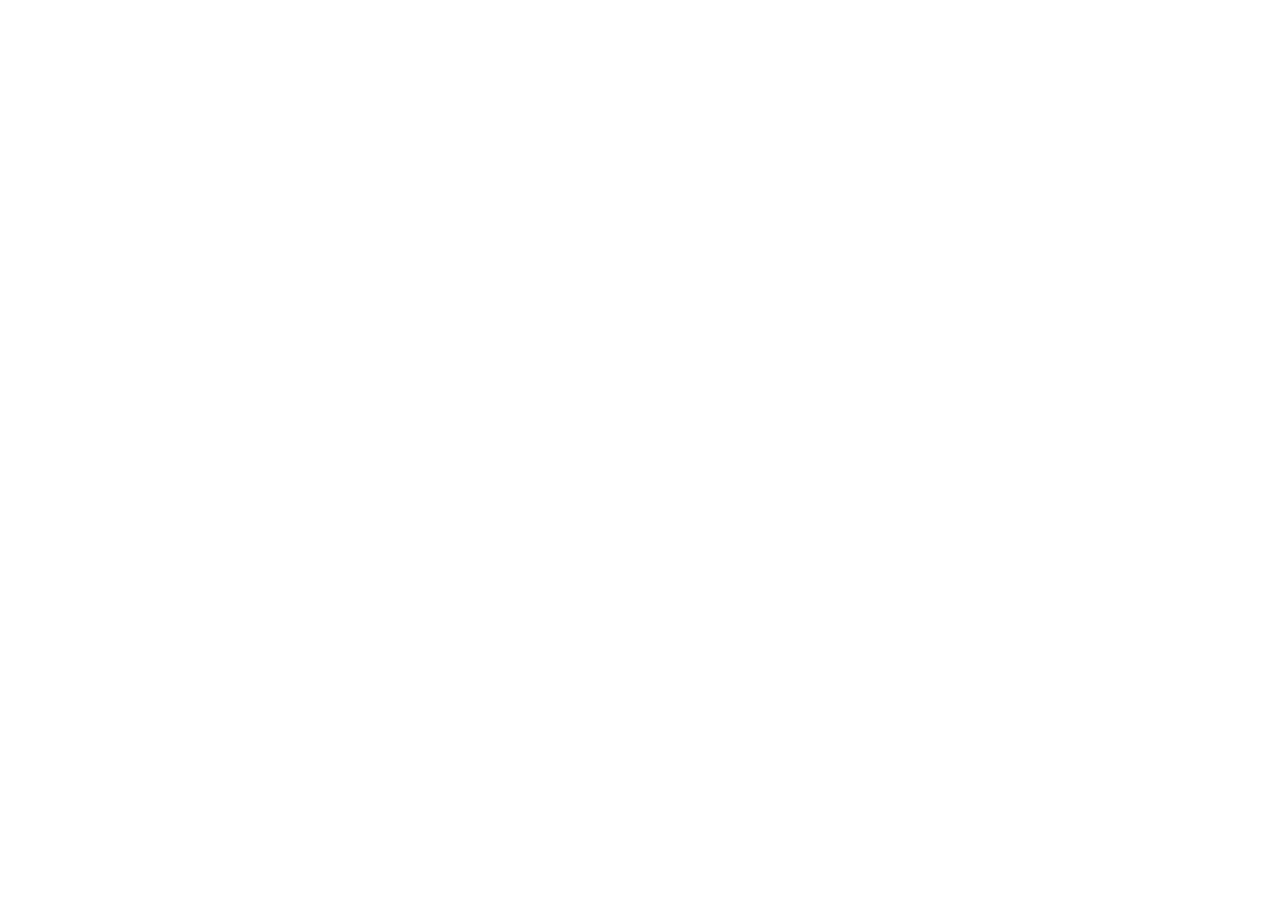
==== frontend/index.html @ 87db7d10 "Add footer section to index.html" ====
<!DOCTYPE html>
<html lang= "en">
<head>
<meta charset="UTF-8">
<meta name="viewport"
content="width=device-width,initial-scale=1.0">
<meta 
  http-equiv= "X-UA-Compatible"
  content="ie=edge">
    <title>D&S status of Oil and Gas</title>
  <meta name="description"
   content="Real-time monitoring system for oil and gas distribution pipelines and storage terminal capacities.">
   
  
 
  
  
  
  
  <link rel="stylesheet">
 <script src="script.js">
</head>
<body>
  <h1>D&S status checker of Oil and Gas</h1>
  <p>An app that displays real time status of Oil & Gas</p>














  
  <footer class="app-footer">
  <p>&copy; 2026 Energy Logistics Systems Inc. All rights reserved.</p>
  <p class="system-node">Node:TX-HOU-01</p>
  </footer>
  
 <script src= "app.js" defer></script>
  </body>
</html>
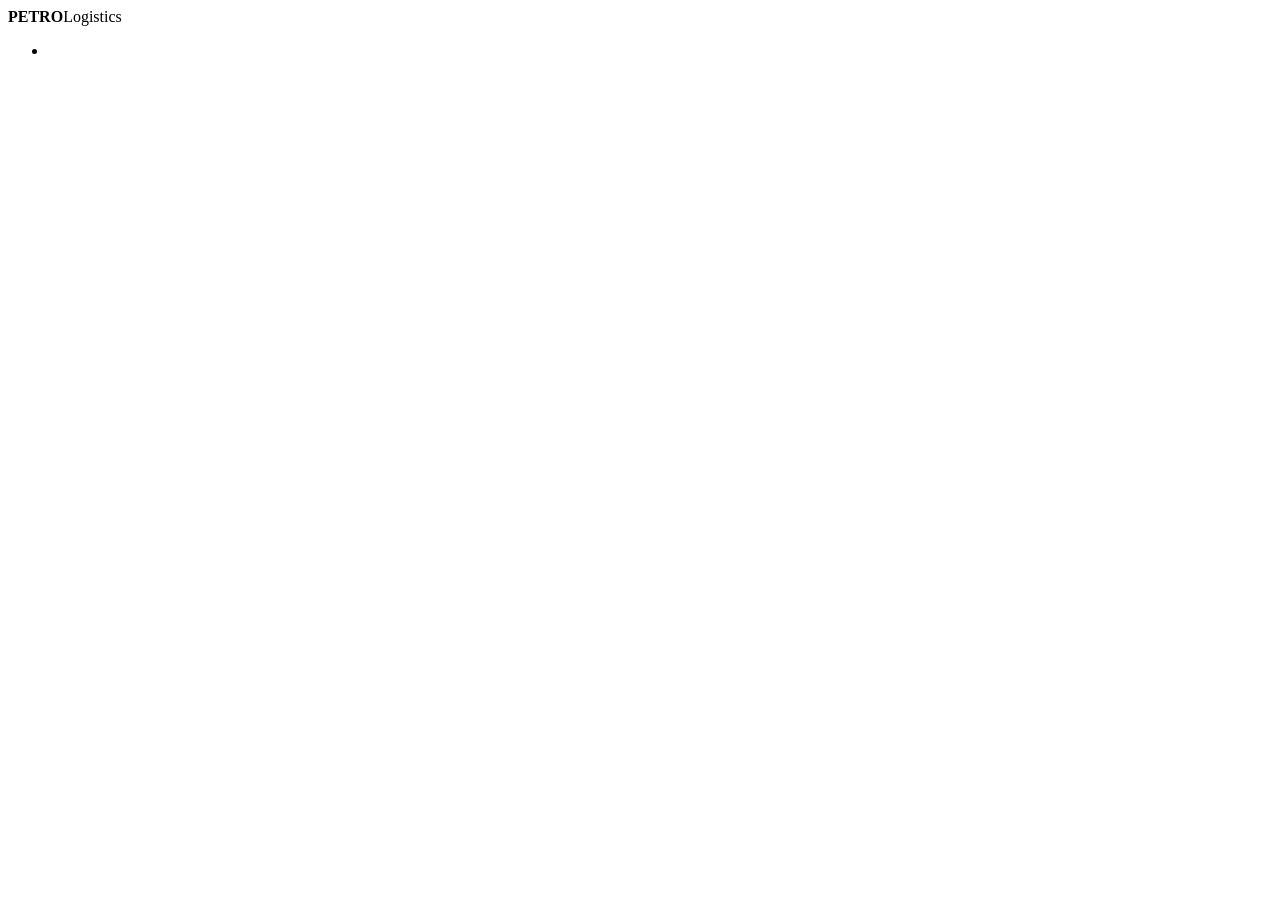
==== commit 0e97d447: "Enhance index.html with favicon and layout elements Added favicon and stylesheet links, along with h" ====
--- a/frontend/index.html
+++ b/frontend/index.html
@@ -10,13 +10,23 @@
     <title>D&S status of Oil and Gas</title>
   <meta name="description"
    content="Real-time monitoring system for oil and gas distribution pipelines and storage terminal capacities.">
-   
-  
  
-  
-  
-  
-  
+  <link rel="icon" href="favicon.ico"
+  type="image/x-icon">
+  <link rel="stylesheet"
+ href="styles.css">
+</head>
+  <body>
+  <header class="app-header">
+  <div class="logo">
+    <strong>PETRO</strong>Logistics
+  </div>
+    <nav class="main-nav">
+    <ul>
+     <li>
+     
+    </li>  
+    </ul>
   <link rel="stylesheet">
  <script src="script.js">
 </head>
@@ -33,10 +43,11 @@
 
 
 
-
-
-
-
+  </div>
+  </article>
+  
+  </div>
+  <main>
   
   <footer class="app-footer">
   <p>&copy; 2026 Energy Logistics Systems Inc. All rights reserved.</p>
--- a/frontend/styles.css
+++ b/frontend/styles.css
@@ -0,0 +1,48 @@
+:root {
+  --primary-color: #ffffff;
+  --font-stack: 'Plus Jakarta Sans', 'Segoe UI', Roboto, Helvetica, Arial, sans-serif;
+  --font-mono: 'JetBrains Mono', 'Fira Code', Menlo, Monaco, Consolas, Courier-New, monospace;
+}
+
+
+*, ::before, *::after {
+  box-sizing: border-box;
+  margin: ;
+  padding: ;
+}
+
+body {
+  font-family: var(--font-sans)
+  line-height: 1.5;
+}
+
+  h1 { color: #353e43; }
+.container { max-width:  margin:  auto; }
+.text-center { text align: center;}
+  
+.header { display: ; justify-content: ; }
+.footer { padding:  ;}
+
+  .btn {
+    padding: ;
+    background-color: ;
+    border-radius: ;
+    }
+
+  .card {
+    background-color: # ;
+    box-shadow: px px rgba(,,,);
+  }
+
+  .btn:hover {
+   background-color: ;
+    }
+
+  .btn--disabled {
+     opacity: ; 
+    cursor: none; // No visible cursor(arrow)
+  {
+
+  @media (max-width: ) {
+  .header {flex-direction: ;}
+  }
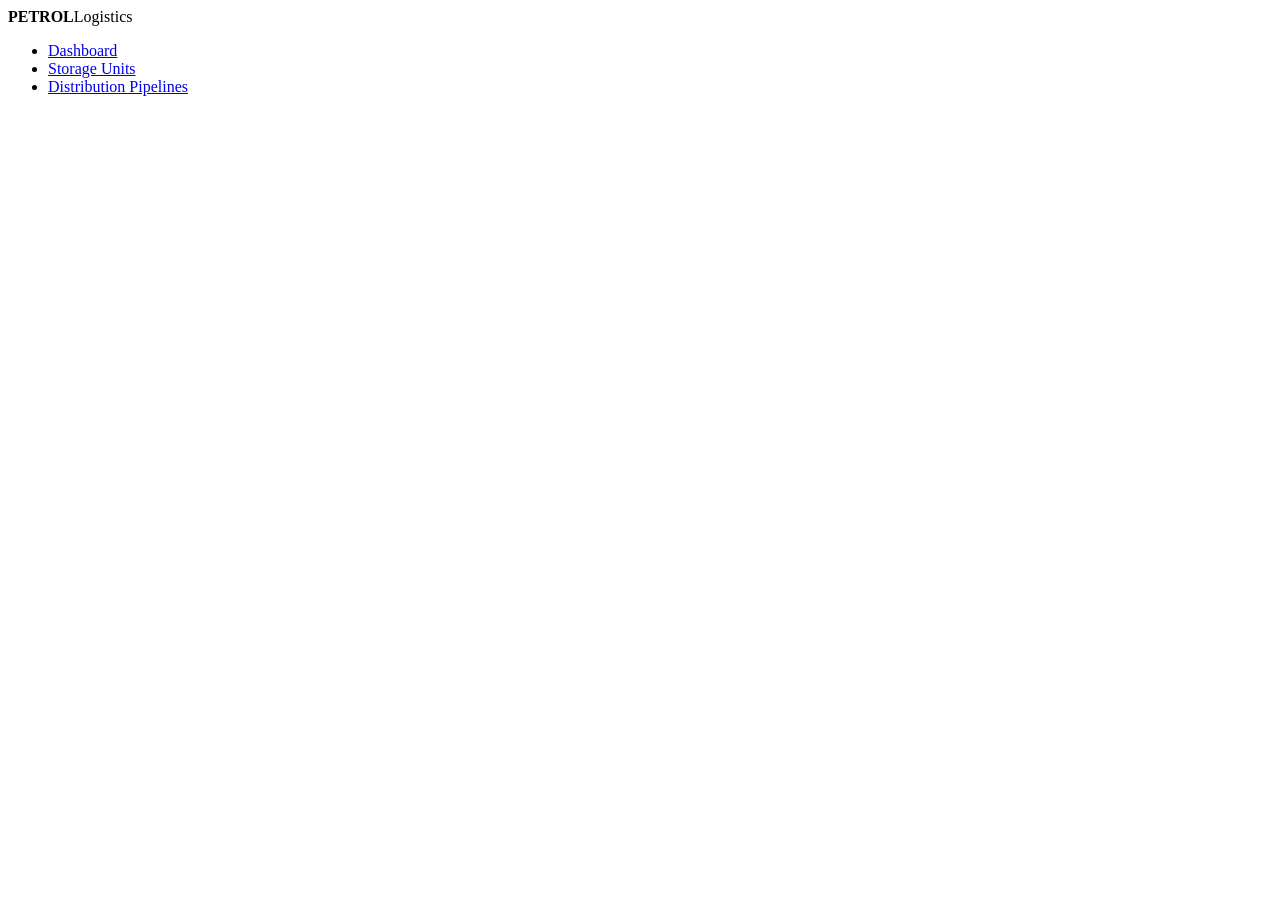
==== commit ce8b144e: "Update title and header for D&S status checker" ====
--- a/frontend/index.html
+++ b/frontend/index.html
@@ -7,7 +7,7 @@
 <meta 
   http-equiv= "X-UA-Compatible"
   content="ie=edge">
-    <title>D&S status of Oil and Gas</title>
+    <title>D&S status checker for Oil and Gas</title>
   <meta name="description"
    content="Real-time monitoring system for oil and gas distribution pipelines and storage terminal capacities.">
  
@@ -19,15 +19,25 @@
   <body>
   <header class="app-header">
   <div class="logo">
-    <strong>PETRO</strong>Logistics
+    <strong>PETROL</strong>Logistics
   </div>
     <nav class="main-nav">
     <ul>
-     <li>
-     
+     <li><a href="#dashboard"
+    class="active">Dashboard</a></li> 
     </li>  
+      <li><a href="#storage"
+    class="active">Storage Units</a></li> 
+    </li>  
+      <li><a href="#distribution"
+    class="active">Distribution Pipelines</a></li> 
     </ul>
-  <link rel="stylesheet">
+    </nav>
+    <div class = 
+  
+        
+ 
+        <link rel="stylesheet">
  <script src="script.js">
 </head>
 <body>
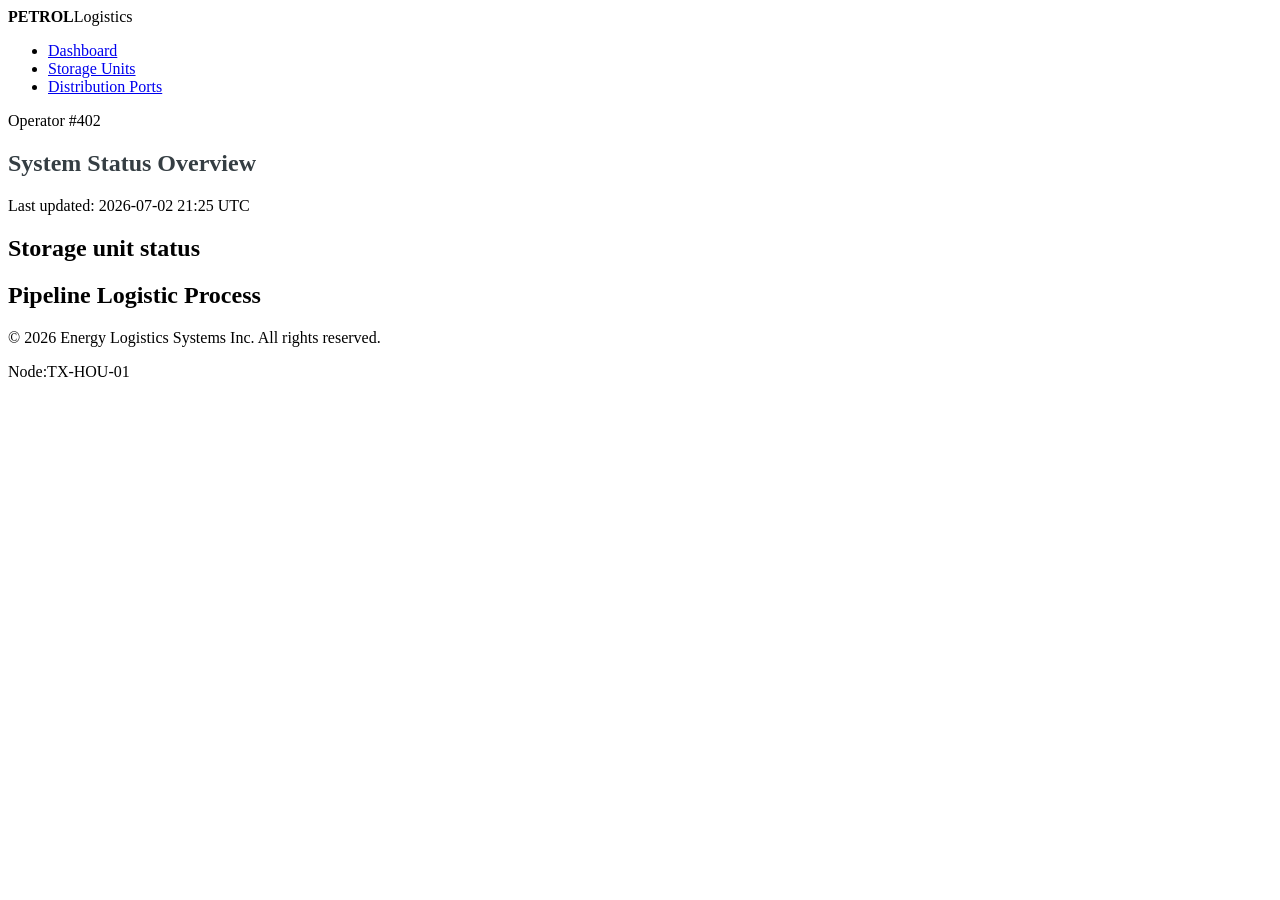
==== commit adbb9275: "Update distribution section and add user profile" ====
--- a/frontend/index.html
+++ b/frontend/index.html
@@ -30,34 +30,35 @@
     class="active">Storage Units</a></li> 
     </li>  
       <li><a href="#distribution"
-    class="active">Distribution Pipelines</a></li> 
+    class="active">Distribution Ports</a></li> 
     </ul>
     </nav>
-    <div class = 
-  
-        
- 
-        <link rel="stylesheet">
- <script src="script.js">
-</head>
-<body>
-  <h1>D&S status checker of Oil and Gas</h1>
-  <p>An app that displays real time status of Oil & Gas</p>
+    <div class ="user-profile">
+  <span>Operator #402</span>
+   <div>
+   </header>   
+<main class="dashboard-container">
+  <section class="status-summary">
+    <h1>System Status Overview</h1>
+    <p>Last updated: <span class="timestamp">2026-07-02 21:25 UTC</span></p>
+           </section>
+ <div class ="grid-layout">
 
+   <article class= "data-card" id = "storage">   
+     <h2>Storage unit status</h2>
+   <div class ="metric grid">
+   </div>
+   </article>
 
-
-
-
-
-
-
-
-
+   <article class= "data-card"
+id="distribution">
+<h2>Pipeline Logistic Process</h2>
+<div class ="data-table-wrapper">
   </div>
-  </article>
-  
-  </div>
-  <main>
+</article>
+   
+     </div>
+</main>    
   
   <footer class="app-footer">
   <p>&copy; 2026 Energy Logistics Systems Inc. All rights reserved.</p>
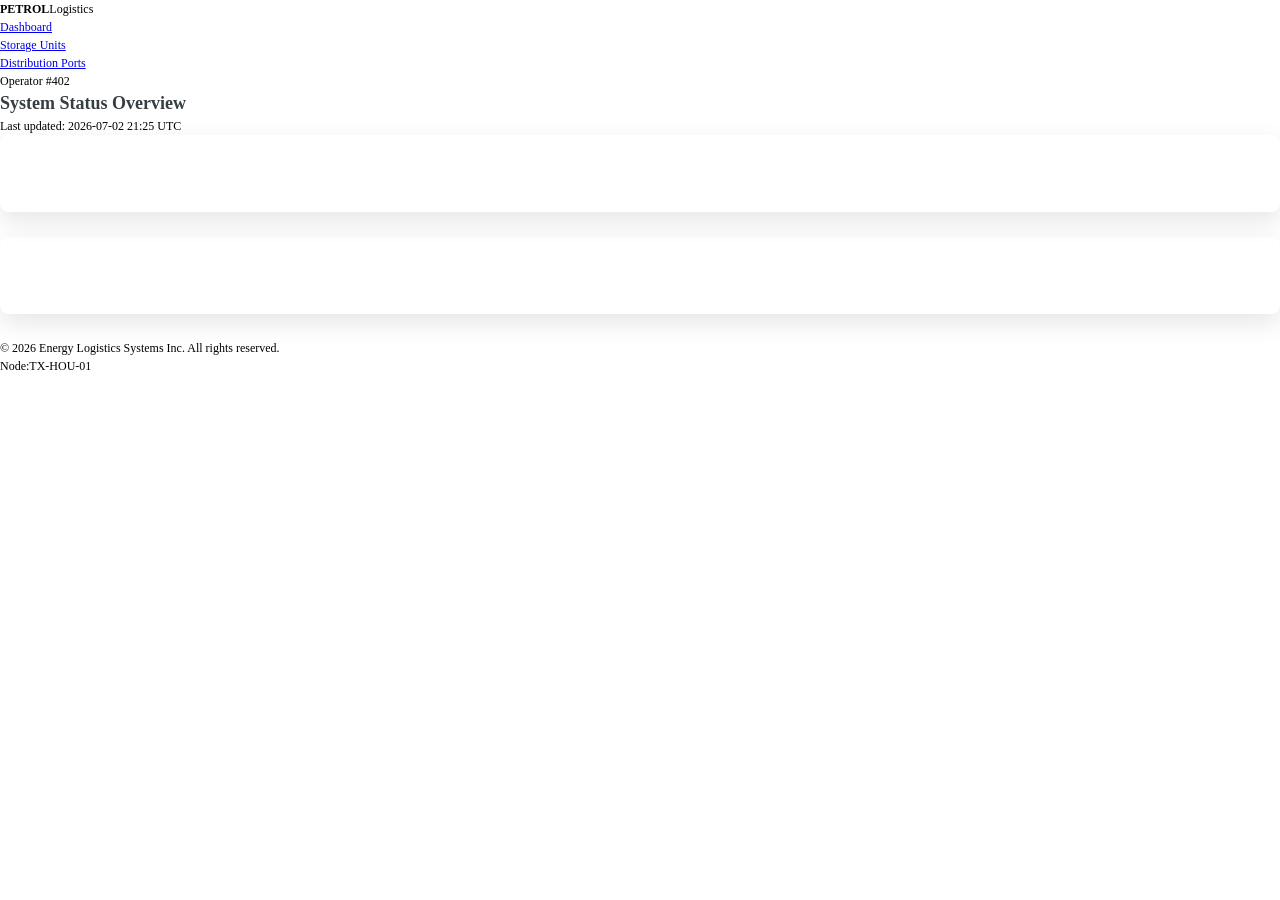
==== commit b6c9c407: "Fix navigation tag formatting in index.html" ====
--- a/frontend/index.html
+++ b/frontend/index.html
@@ -21,7 +21,7 @@
   <div class="logo">
     <strong>PETROL</strong>Logistics
   </div>
-    <nav class="main-nav">
+    <nav class="main-nav" >
     <ul>
      <li><a href="#dashboard"
     class="active">Dashboard</a></li> 
--- a/frontend/styles.css
+++ b/frontend/styles.css
@@ -1,48 +1,88 @@
+@import url ('https://googleapis.com')
+
 :root {
   --primary-color: #ffffff;
+  --card-bg: #4d8c57;
   --font-stack: 'Plus Jakarta Sans', 'Segoe UI', Roboto, Helvetica, Arial, sans-serif;
   --font-mono: 'JetBrains Mono', 'Fira Code', Menlo, Monaco, Consolas, Courier-New, monospace;
-}
+  }
 
 
 *, ::before, *::after {
   box-sizing: border-box;
-  margin: ;
-  padding: ;
+  margin: 0;
+  padding: 0;
 }
 
 body {
-  font-family: var(--font-sans)
+  font-family: var(--font-stack);
   line-height: 1.5;
+  color: #000000;
+  font-size: 12px;
+  }
+
+  h1 { color: #353e43; }
+
+.container { 
+  max-width: 1142px; margin:  auto; 
+}
+.text-center { 
+  text-align: center;
+}
+  
+.header {
+  display: block grid; 
+  justify-content: center; 
 }
 
-  h1 { color: #353e43; }
-.container { max-width:  margin:  auto; }
-.text-center { text align: center;}
-  
-.header { display: ; justify-content: ; }
-.footer { padding:  ;}
 
   .btn {
-    padding: ;
-    background-color: ;
-    border-radius: ;
-    }
-
-  .card {
-    background-color: # ;
-    box-shadow: px px rgba(,,,);
+    padding: 13px 17px;
+    background-color: black;
+    color: white;
+    border-radius: 9.2px;
+    border: none;
+    cursor: pointer;
   }
 
+ .data-card, .status-card {
+    background-color: var(--card-bg);
+    box-shadow: 0px 9px 26px rgba(0,0,0,0.1);
+     color: #ffffff;
+     padding: 25px;
+     border-radius: 8.3px;
+     margin-bottom: 25px;
+ }
+
   .btn:hover {
-   background-color: ;
+   background-color: #90a4b5;
     }
 
   .btn--disabled {
-     opacity: ; 
-    cursor: none; // No visible cursor(arrow)
-  {
+     opacity: 0; 
+    cursor: none; /* No visible cursor(arrow)*/
+  }
 
-  @media (max-width: ) {
-  .header {flex-direction: ;}
+  @media (max-width: 480px ) {
+  .header {flex-direction: column;}
   }
+
+
+font-dancing {
+ font-family: 'Dancing Script', cursive;
+ }
+  
+font-vibes {
+ font-family: 'Great vibes', cursive;
+}
+  
+font-pacifico {
+font-family: 'Pacifico', cursive;
+  }
+
+font-cedarville {
+font-family: 'Cedarville Cursive', cursive;
+}
+  
+
+  
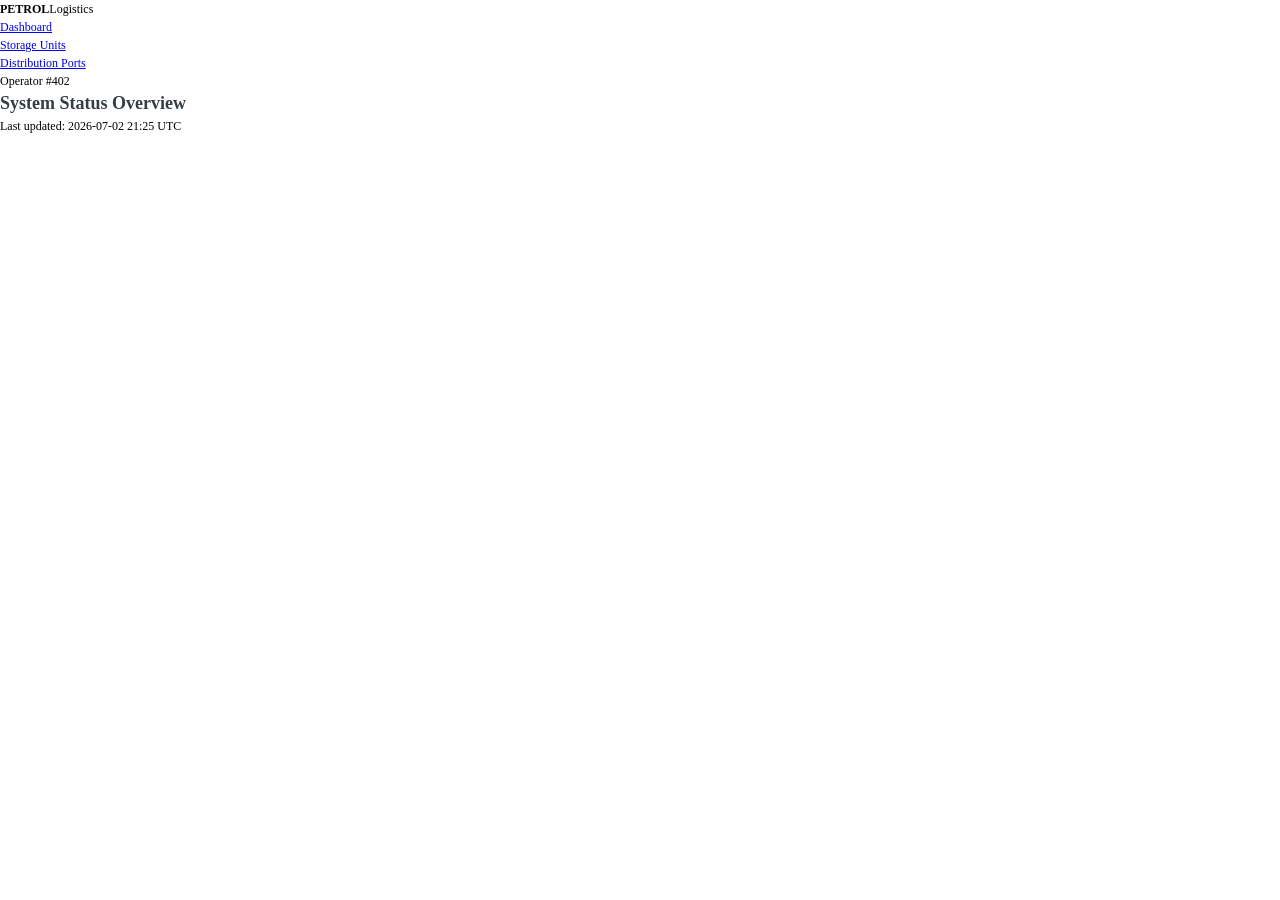
==== commit c2353337: "Remove unused sections from index.html Removed storage unit status and pipeline logistic process sec" ====
--- a/frontend/index.html
+++ b/frontend/index.html
@@ -10,9 +10,6 @@
     <title>D&S status checker for Oil and Gas</title>
   <meta name="description"
    content="Real-time monitoring system for oil and gas distribution pipelines and storage terminal capacities.">
- 
-  <link rel="icon" href="favicon.ico"
-  type="image/x-icon">
   <link rel="stylesheet"
  href="styles.css">
 </head>
@@ -35,36 +32,15 @@
     </nav>
     <div class ="user-profile">
   <span>Operator #402</span>
-   <div>
+    </div>
    </header>   
-<main class="dashboard-container">
+
+    <main class="dashboard-container">
   <section class="status-summary">
     <h1>System Status Overview</h1>
     <p>Last updated: <span class="timestamp">2026-07-02 21:25 UTC</span></p>
-           </section>
- <div class ="grid-layout">
-
-   <article class= "data-card" id = "storage">   
-     <h2>Storage unit status</h2>
-   <div class ="metric grid">
-   </div>
-   </article>
-
-   <article class= "data-card"
-id="distribution">
-<h2>Pipeline Logistic Process</h2>
-<div class ="data-table-wrapper">
-  </div>
-</article>
-   
+  </section>  
      </div>
 </main>    
-  
-  <footer class="app-footer">
-  <p>&copy; 2026 Energy Logistics Systems Inc. All rights reserved.</p>
-  <p class="system-node">Node:TX-HOU-01</p>
-  </footer>
-  
- <script src= "app.js" defer></script>
   </body>
 </html>
